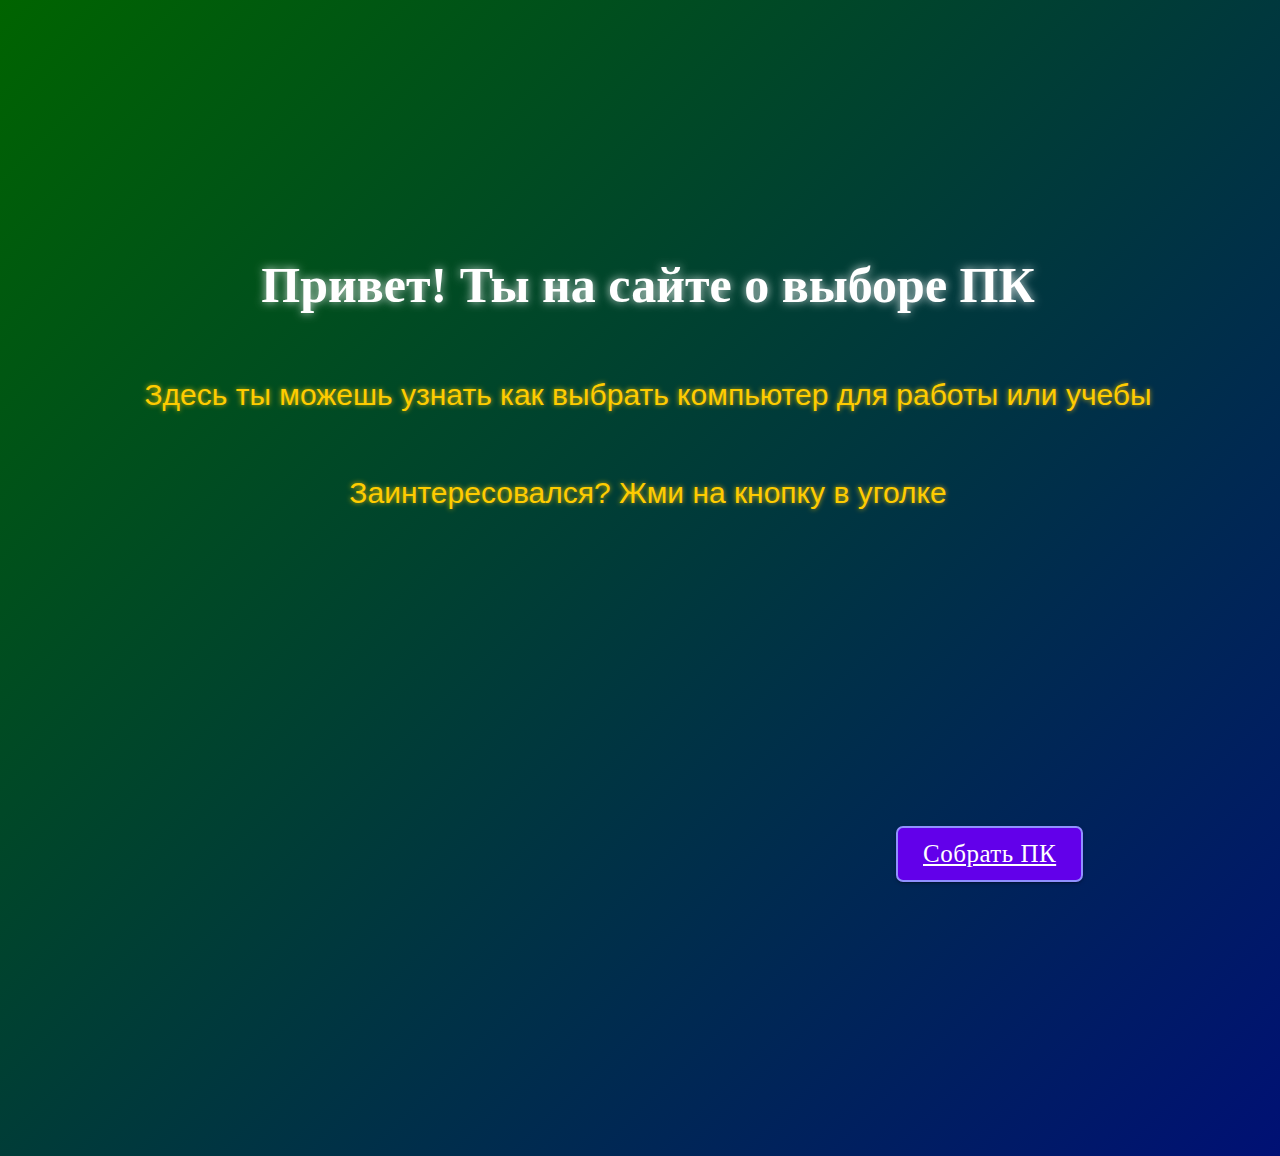
==== index.html @ 0c5bf219 "Uploaded files" ====
<!DOCTYPE html>
<html lang="ru">
<head>
    <title>Новая вкладка</title>
    <link rel="stylesheet" href="style.css">
    <style>
    </style>
</head>
<body>
    <h1>Привет! Ты на сайте о выборе ПК</h1>
    <p>Здесь ты можешь узнать как выбрать компьютер для работы или учебы</p>
    <p>Заинтересовался? Жми на кнопку в уголке</p>
    <a class='b1' href="two.html">Собрать ПК</a>
    <div class="particle-container">
        <span class="particle"></span>
        <span class="particle"></span>
        <span class="particle"></span>
        <span class="particle"></span>
        <span class="particle"></span>
        <span class="particle"></span>
        <span class="particle"></span>
        <span class="particle"></span>
        <span class="particle"></span>
        <span class="particle"></span>
    </div>
</body>
</html>
---- style.css ----
.b1 {
    background-size: 200% 100%;
    background-position: 0 0;
    border: rgb(144, 144, 255) solid 2px;
    font-size: 25px;
    cursor: pointer;
    transition: background-position 0.3s ease, transform 0.3s ease;
    background-color: #6200ea;
    color: white;
    letter-spacing: 0.5px;
    font-weight: 500;
    transform-origin: center;
    padding: 12px 25px;
    border-radius: 7px;
    box-shadow: 0px 3px 1px -2px rgba(0, 0, 0, 0.2), 0px 2px 2px 0px rgba(0, 0, 0, 0.14), 0px 1px 5px 0px rgba(0, 0, 0, 0.12);
    transition: background-color 0.3s ease, box-shadow 0.3s ease;
    margin-left: auto;
    margin-right: auto;
    display: flex;
    margin: 0 auto;
    outline: none; 
    user-select: none; 
    -webkit-tap-highlight-color: transparent;
    text-align: center;
    position: absolute;
    margin-top: 20px;
    left: 70%;
    bottom: 2%;

}
    .b1:hover {
        transform: scale(120%);
        transition: all 0.3s ease;
    .b1:focus,
    .b1:active {
        outline: none;
        box-shadow: none;
    }
}

h1 {
    font-size: 50px;
    color: #ffffff;
    text-shadow: 0 0 10px rgba(255, 255, 255, 0.8);
    text-align: center;
    margin-top: 20%;
    padding: 0 20px;
}

p {
    font-size: 30px;
    color: #ffcc00;
    text-shadow: 0 0 5px rgba(255, 204, 0, 0.8);
    text-align: center;
    margin-top: 5%;
    font-family: 'Tahoma', sans-serif;
    padding: 0 30px;
}


html, body {
  width: 100%;
  height:100%;
}

body {
    background: linear-gradient(-45deg, gray, darkviolet, darkblue, darkgreen);
    background-size: 400% 400%;
    animation: gradient 60s ease infinite;
}

@keyframes gradient {
    0% {
        background-position: 0% 50%;
    }
    50% {
        background-position: 100% 50%;
    }
    100% {
        background-position: 0% 50%;
    }
}

/* Particle Container */
.particle-container {
    position: fixed;
    width: 100%;
    height: 100%;
    top: 0;
    left: 0;
    pointer-events: none; /* Allows clicking through */
    overflow: hidden;
}

/* Individual Particles */
.particle {
    position: absolute;
    background-color: rgba(255, 255, 255, 0.7); /* White glowing dots */
    width: 6px;
    height: 6px;
    border-radius: 50%;
    opacity: 0;
    animation: floatParticles linear infinite;
}

/* Random placement and sizes */
.particle:nth-child(1) { left: 10%; animation-duration: 8s; animation-delay: 0s; width: 4px; height: 4px; }
.particle:nth-child(2) { left: 20%; animation-duration: 10s; animation-delay: 2s; }
.particle:nth-child(3) { left: 30%; animation-duration: 12s; animation-delay: 4s; width: 5px; height: 5px; }
.particle:nth-child(4) { left: 40%; animation-duration: 14s; animation-delay: 1s; }
.particle:nth-child(5) { left: 50%; animation-duration: 9s; animation-delay: 3s; width: 3px; height: 3px; }
.particle:nth-child(6) { left: 60%; animation-duration: 11s; animation-delay: 5s; }
.particle:nth-child(7) { left: 70%; animation-duration: 13s; animation-delay: 0s; width: 4px; height: 4px; }
.particle:nth-child(8) { left: 80%; animation-duration: 15s; animation-delay: 2s; }
.particle:nth-child(9) { left: 90%; animation-duration: 7s; animation-delay: 4s; width: 5px; height: 5px; }
.particle:nth-child(10) { left: 95%; animation-duration: 6s; animation-delay: 6s; width: 3px; height: 3px; }

/* Floating animation */
@keyframes floatParticles {
    0% {
        transform: translateY(100vh);
        opacity: 0;
    }
    10% {
        opacity: 1;
    }
    90% {
        opacity: 1;
    }
    100% {
        transform: translateY(-10vh);
        opacity: 0;
    }
}
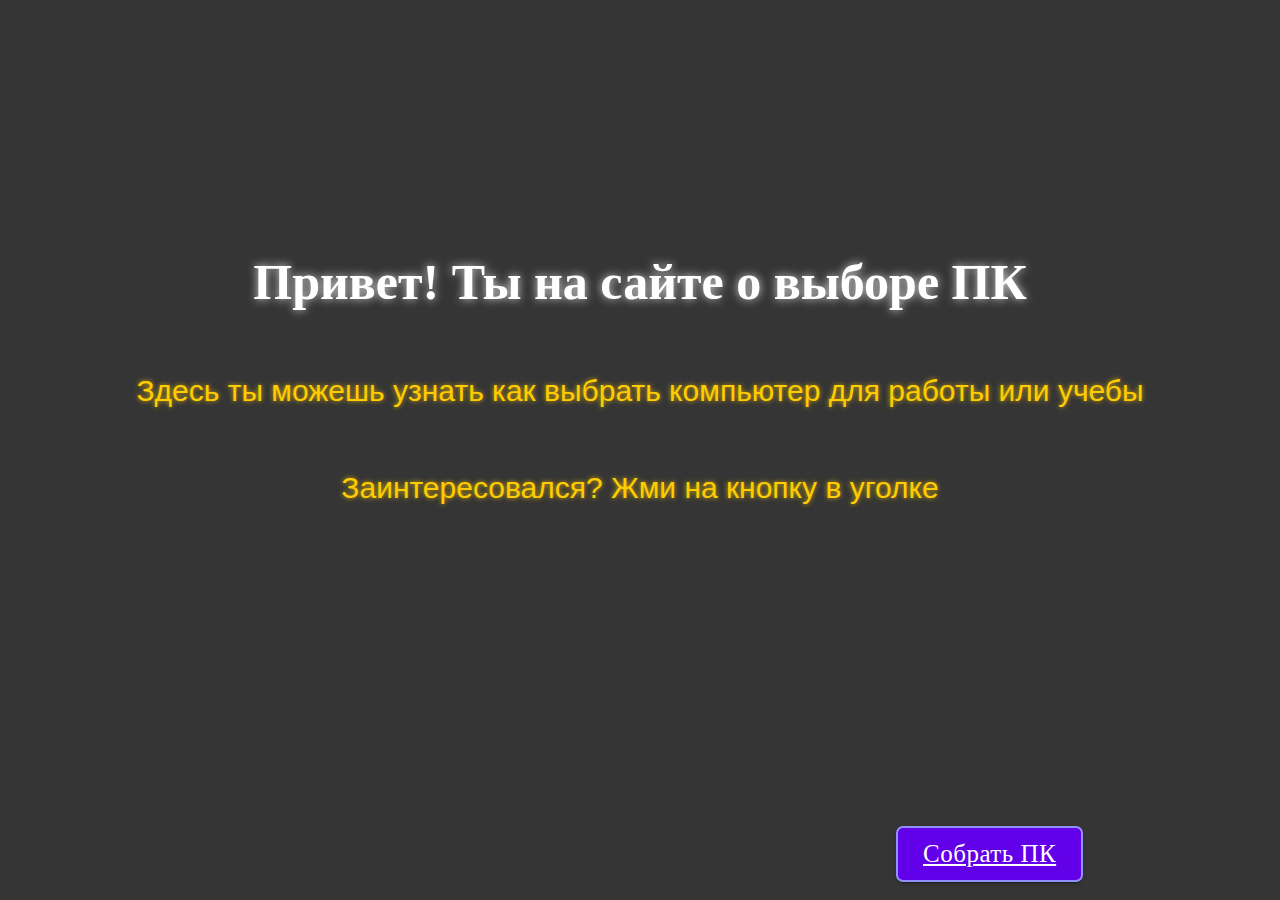
==== commit 0cf0916c: "Updated code of site" ====
--- a/index.html
+++ b/index.html
@@ -1,12 +1,17 @@
 <!DOCTYPE html>
 <html lang="ru">
 <head>
-    <title>Новая вкладка</title>
+    <title>Главная</title>
     <link rel="stylesheet" href="style.css">
     <style>
     </style>
 </head>
 <body>
+    <style>
+        body {
+            background-color: #353535;
+        }
+    </style>
     <h1>Привет! Ты на сайте о выборе ПК</h1>
     <p>Здесь ты можешь узнать как выбрать компьютер для работы или учебы</p>
     <p>Заинтересовался? Жми на кнопку в уголке</p>
--- a/style.css
+++ b/style.css
@@ -58,29 +58,6 @@
 }
 
 
-html, body {
-  width: 100%;
-  height:100%;
-}
-
-body {
-    background: linear-gradient(-45deg, gray, darkviolet, darkblue, darkgreen);
-    background-size: 400% 400%;
-    animation: gradient 60s ease infinite;
-}
-
-@keyframes gradient {
-    0% {
-        background-position: 0% 50%;
-    }
-    50% {
-        background-position: 100% 50%;
-    }
-    100% {
-        background-position: 0% 50%;
-    }
-}
-
 /* Particle Container */
 .particle-container {
     position: fixed;
